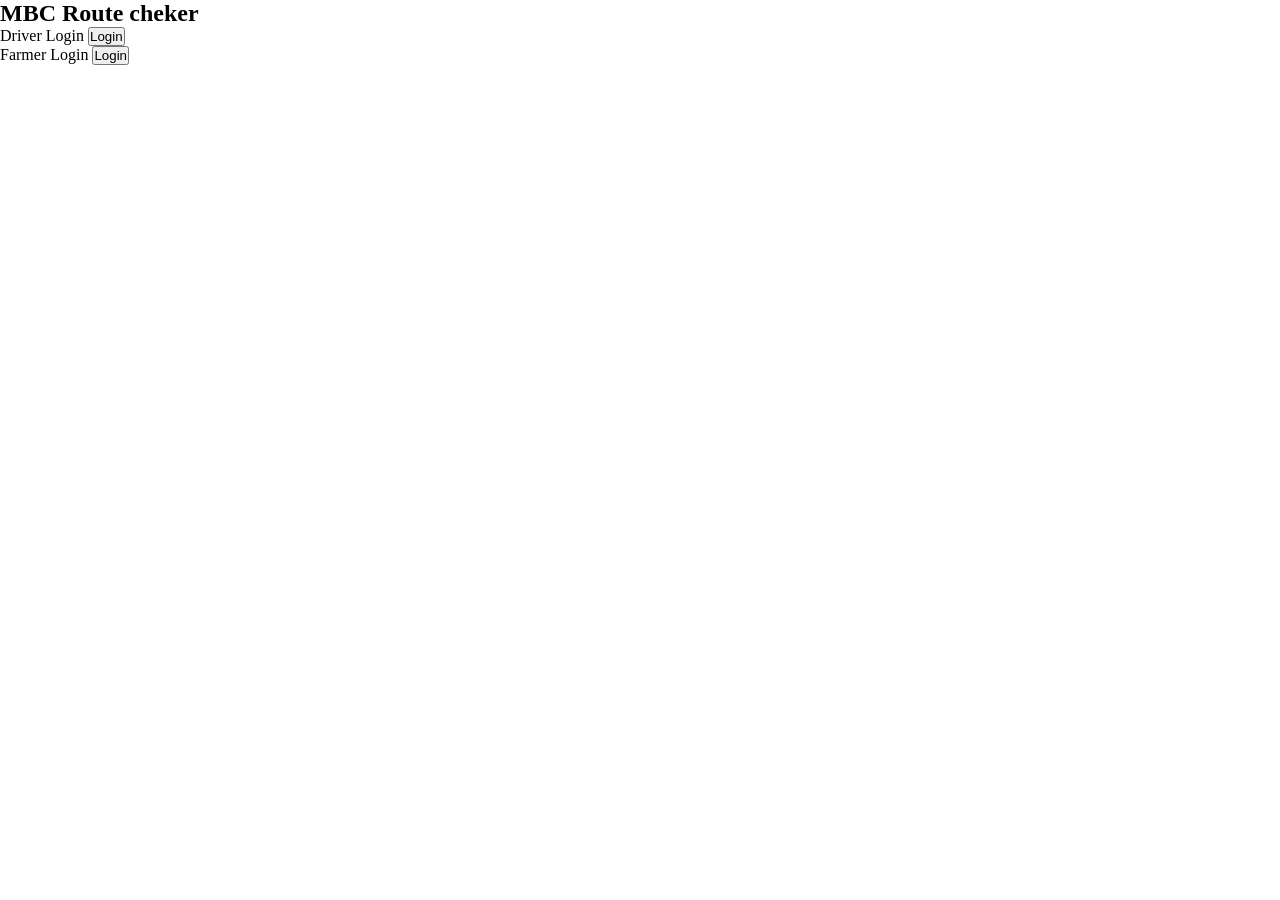
==== Frontend/index.html @ d905ebbd "update" ====
<!DOCTYPE html>
<html lang="en">
<head>
    <meta charset="UTF-8">
    <meta http-equiv="X-UA-Compatible" content="IE=edge">
    <meta name="viewport" content="width=device-width, initial-scale=1.0">
    <title>Document</title>
    <style>
        *{
            margin:0;
            padding:0;
        }
        section{
            width:100%;
            height:auto;
        }
    </style>
</head>
<body>
    <section>
        <header> <h1>MBC Route cheker</h1></header>
    </section>
    <section>
        <div class="section">
            Driver Login
            <button class="log">Login</button>
        </div>
        <div class="section">
            Farmer Login
            <button class="log">Login</button>
        </div>
    </section>
    <section>
        <footer>

        </footer>
    </section>
    <script>

    </script>
</body>
</html>
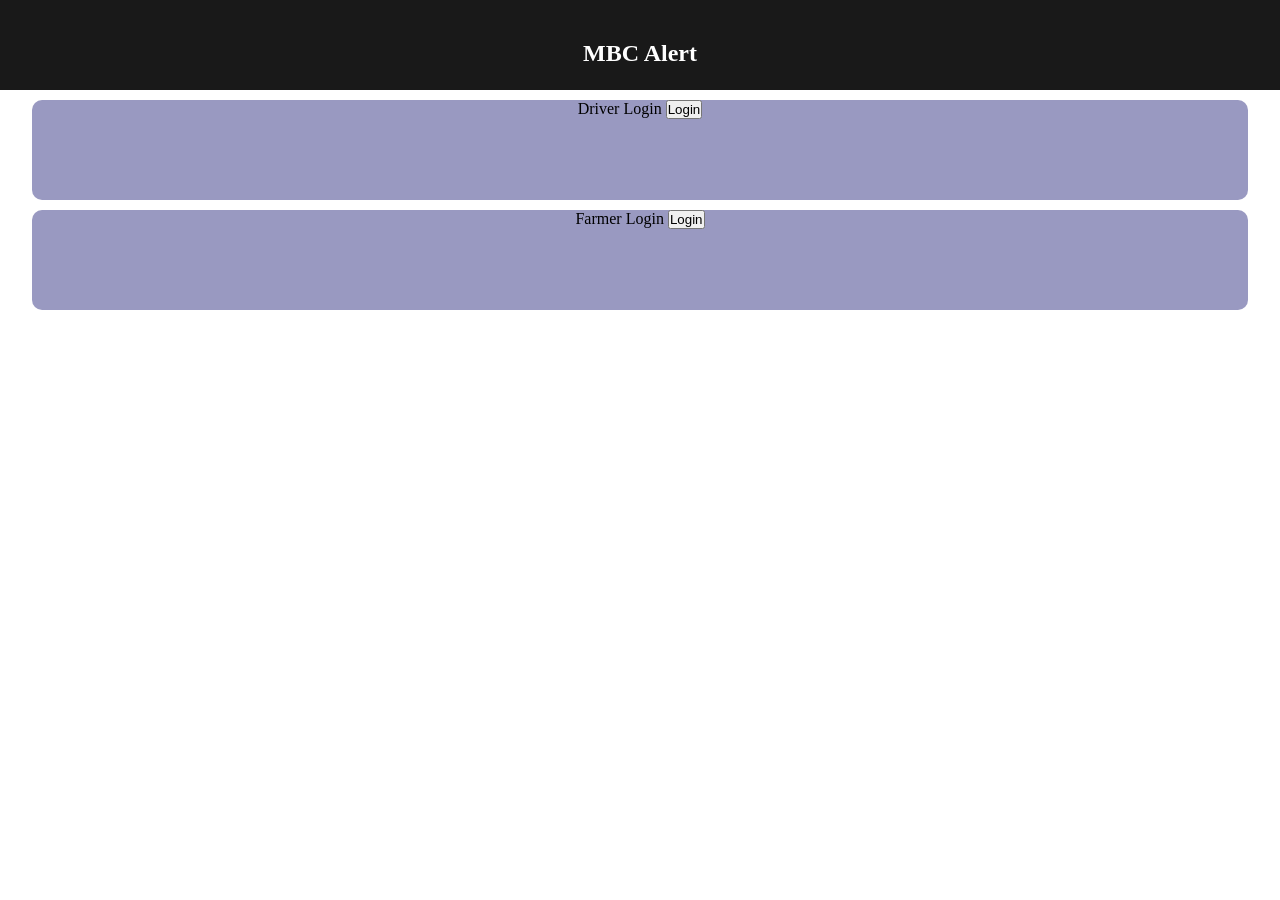
==== commit ccf65ec0: "update" ====
--- a/Frontend/index.html
+++ b/Frontend/index.html
@@ -5,20 +5,11 @@
     <meta http-equiv="X-UA-Compatible" content="IE=edge">
     <meta name="viewport" content="width=device-width, initial-scale=1.0">
     <title>Document</title>
-    <style>
-        *{
-            margin:0;
-            padding:0;
-        }
-        section{
-            width:100%;
-            height:auto;
-        }
-    </style>
+    <link rel="stylesheet" href="css/style.css">
 </head>
 <body>
     <section>
-        <header> <h1>MBC Route cheker</h1></header>
+        <header> <h1>MBC Alert</h1></header>
     </section>
     <section>
         <div class="section">
--- a/Frontend/css/style.css
+++ b/Frontend/css/style.css
@@ -0,0 +1,29 @@
+*{
+    margin:0;
+    padding:0;
+}
+section{
+    width:100%;
+    height:auto;
+}
+header{
+    width: 100%;
+    height: 50px;
+    color: #fff;
+    background:rgb(0, 0, 0,0.9);
+    text-align: center;
+    align-items: center;
+    justify-content: center;
+    padding-top: 40px;
+}
+.section{
+    width: 95%;
+    height: 100px;
+    margin-left: 2.5%;
+    margin-top: 10px;
+    background: rgb(0,0,100,0.4);
+    text-align: center;
+    align-items: center;
+    display: block;
+    border-radius: 10px;
+}
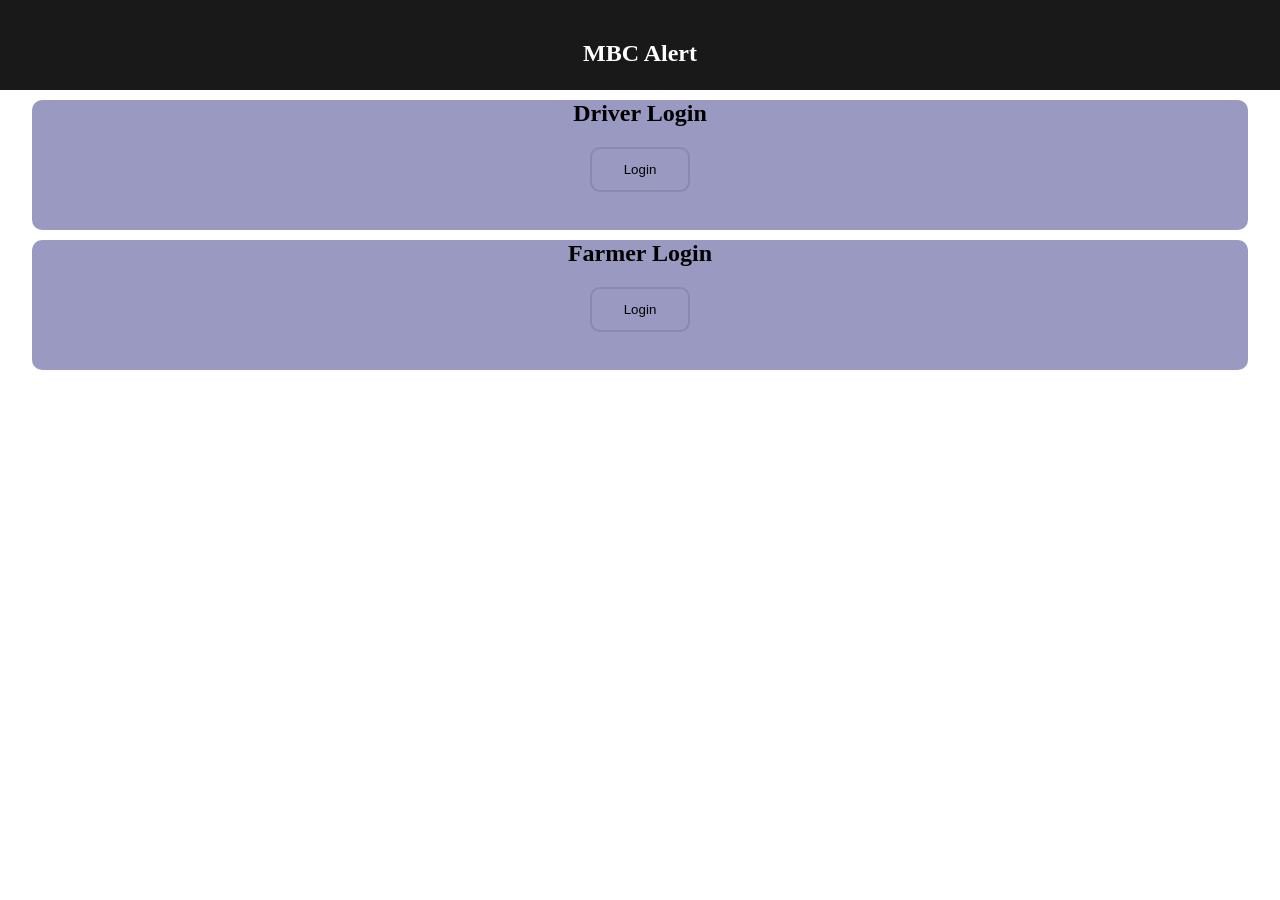
==== commit caf4991d: "update" ====
--- a/Frontend/index.html
+++ b/Frontend/index.html
@@ -13,11 +13,11 @@
     </section>
     <section>
         <div class="section">
-            Driver Login
+            <h2>Driver Login</h2>
             <button class="log">Login</button>
         </div>
         <div class="section">
-            Farmer Login
+            <h2>Farmer Login</h2>
             <button class="log">Login</button>
         </div>
     </section>
--- a/Frontend/css/style.css
+++ b/Frontend/css/style.css
@@ -18,7 +18,7 @@
 }
 .section{
     width: 95%;
-    height: 100px;
+    height: 130px;
     margin-left: 2.5%;
     margin-top: 10px;
     background: rgb(0,0,100,0.4);
@@ -26,4 +26,13 @@
     align-items: center;
     display: block;
     border-radius: 10px;
+}
+.log{
+    width: 100px;
+    height: 45px;
+    margin-top: 20px;
+    margin-bottom: 20px;
+    background-color: transparent;
+    border: 2px solid rgb(0, 0, 0,0.1);
+    border-radius: 10px;
 }
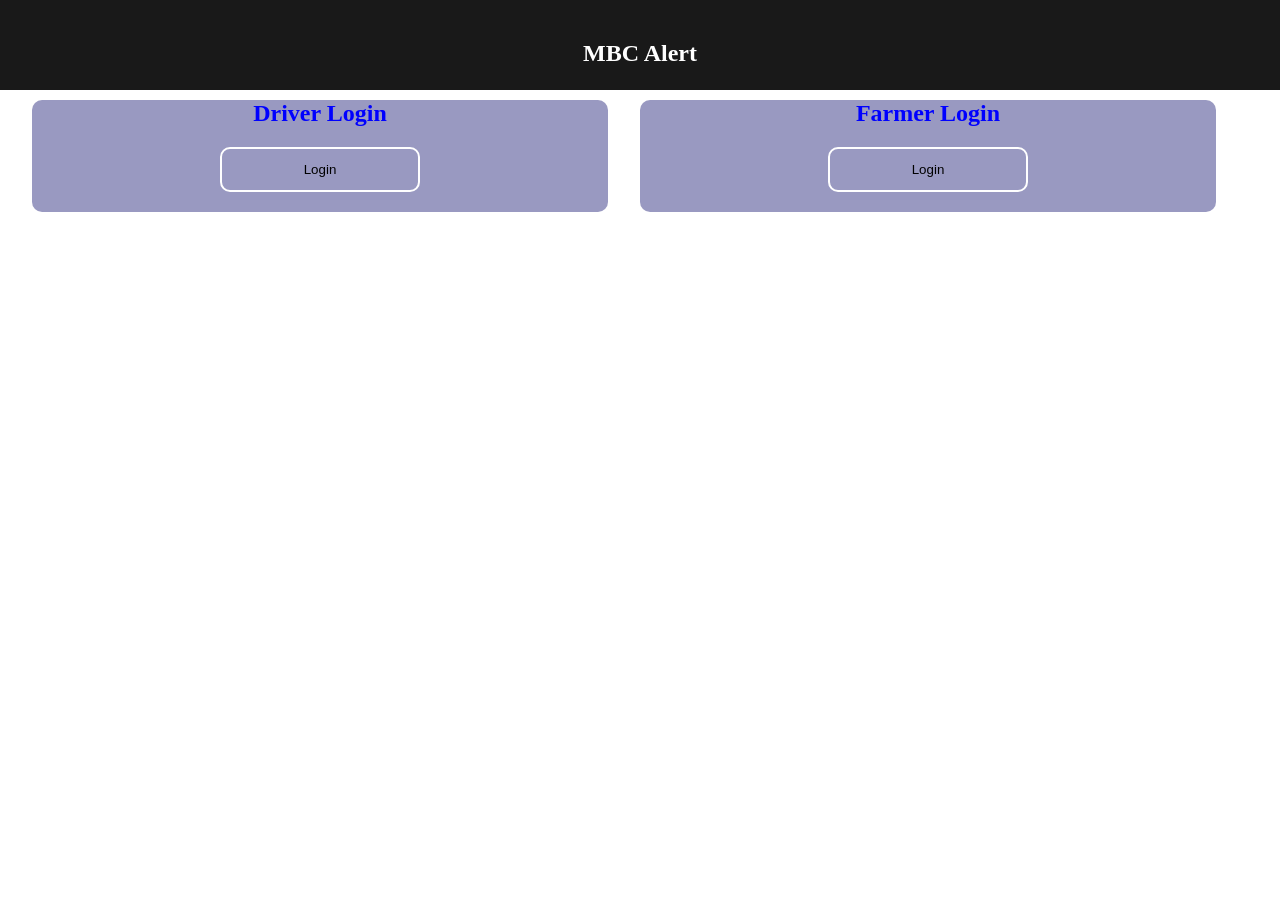
==== commit f0842c78: "update" ====
--- a/Frontend/index.html
+++ b/Frontend/index.html
@@ -11,14 +11,15 @@
     <section>
         <header> <h1>MBC Alert</h1></header>
     </section>
-    <section>
+    <section classs="container">
         <div class="section">
             <h2>Driver Login</h2>
-            <button class="log">Login</button>
+            <p></p>
+           <a href="Driver.html"><button class="log" >Login</button></a> 
         </div>
         <div class="section">
             <h2>Farmer Login</h2>
-            <button class="log">Login</button>
+           <a href="Farmer.html"> <button class="log"href="Farmer.html">Login</button></a>
         </div>
     </section>
     <section>
--- a/Frontend/css/style.css
+++ b/Frontend/css/style.css
@@ -16,9 +16,18 @@
     justify-content: center;
     padding-top: 40px;
 }
+.container{
+    width: 100%;
+    height: auto;
+    display: inline-block;
+}
+.section h2{
+    color: blue;
+}
 .section{
-    width: 95%;
-    height: 130px;
+    width: 45%;
+    float: left;
+    height: auto;
     margin-left: 2.5%;
     margin-top: 10px;
     background: rgb(0,0,100,0.4);
@@ -27,12 +36,24 @@
     display: block;
     border-radius: 10px;
 }
+@media screen and (max-width:1000px){
+    .section{
+        width:95%;
+    }
+}
 .log{
-    width: 100px;
+    width: 200px;
     height: 45px;
     margin-top: 20px;
     margin-bottom: 20px;
     background-color: transparent;
-    border: 2px solid rgb(0, 0, 0,0.1);
+    border: 2px solid #fff;
     border-radius: 10px;
+    cursor: pointer;
+}
+.log:hover{
+    background:blue;
+    transition: 1s;
+    color: #fff;
+    font-weight: bold;
 }
